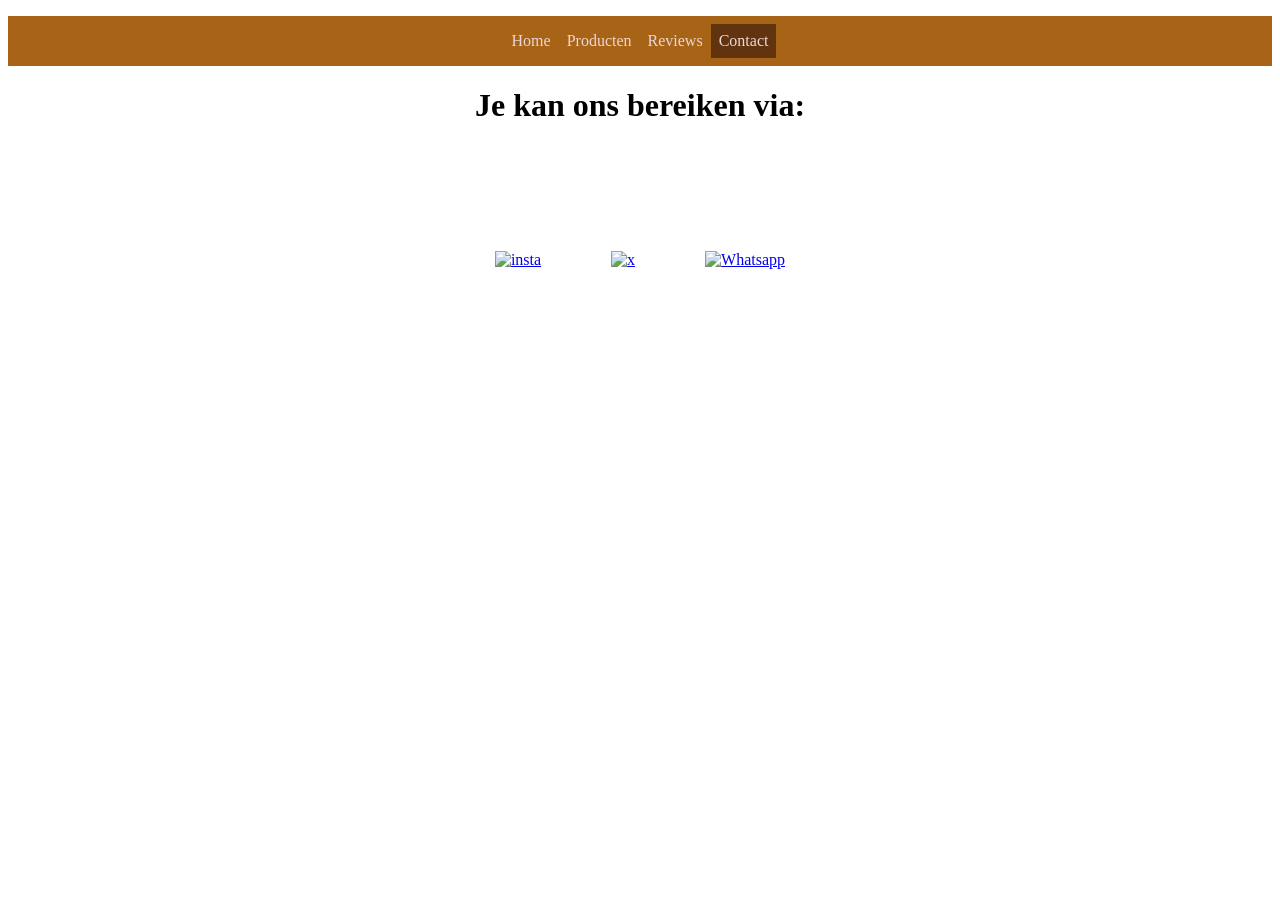
==== contact.html @ 33b85ba8 "Update contact.html" ====
<!DOCTYPE html>
<html>
    <head>
        <style>
                    nav ul {
        list-style-type: none;
        background-color: rgb(167, 100, 23);
        display: flex;
        justify-content: center;
        padding: 8px; 
      }
     
      nav ul li a {
        color: rgb(236, 214, 214);
        text-decoration: none;
        padding: 8px; 
        display: block; 
      }
      nav ul li a:hover {
      	background-color: rgb(146, 81, 19);
      }
     #actief {
      	background-color: rgb(97, 52, 15);
      }
      #box{
        text-align: center;
      }
      .contact{
        display: flex;
        flex-wrap: wrap;
        justify-content: center;
        text-align: center;
        gap: 70px;
        margin-top: 10%;
      }
        </style>
    </head>
    <body>
        
        <nav>
      <ul>
        <li>
      	  <a href="index.html">Home</a>
        </li>
        <li>
      	  <a href="producten.html">Producten</a>
        </li>
        <li>
      	  <a href="review.html">Reviews</a>
        </li>
        <li>
      	  <a  id="actief" href="contact.html">Contact</a>
        </li>
      </ul>
    </nav>
       <h1 id="box">Je kan ons bereiken via:</h1>
       <div class="contact">
       <a href="https://www.instgram.com">
       <img src="insta.jpg" alt="insta">
      </a>
      <a href="https://www.x.com">
        <img src="x.png" alt="x">
      </a>
      <a href="https://www.whatsapp.com">
        <img src="whatsapp.png" alt="Whatsapp">
      </a>
    </div>
    </body>
</html>
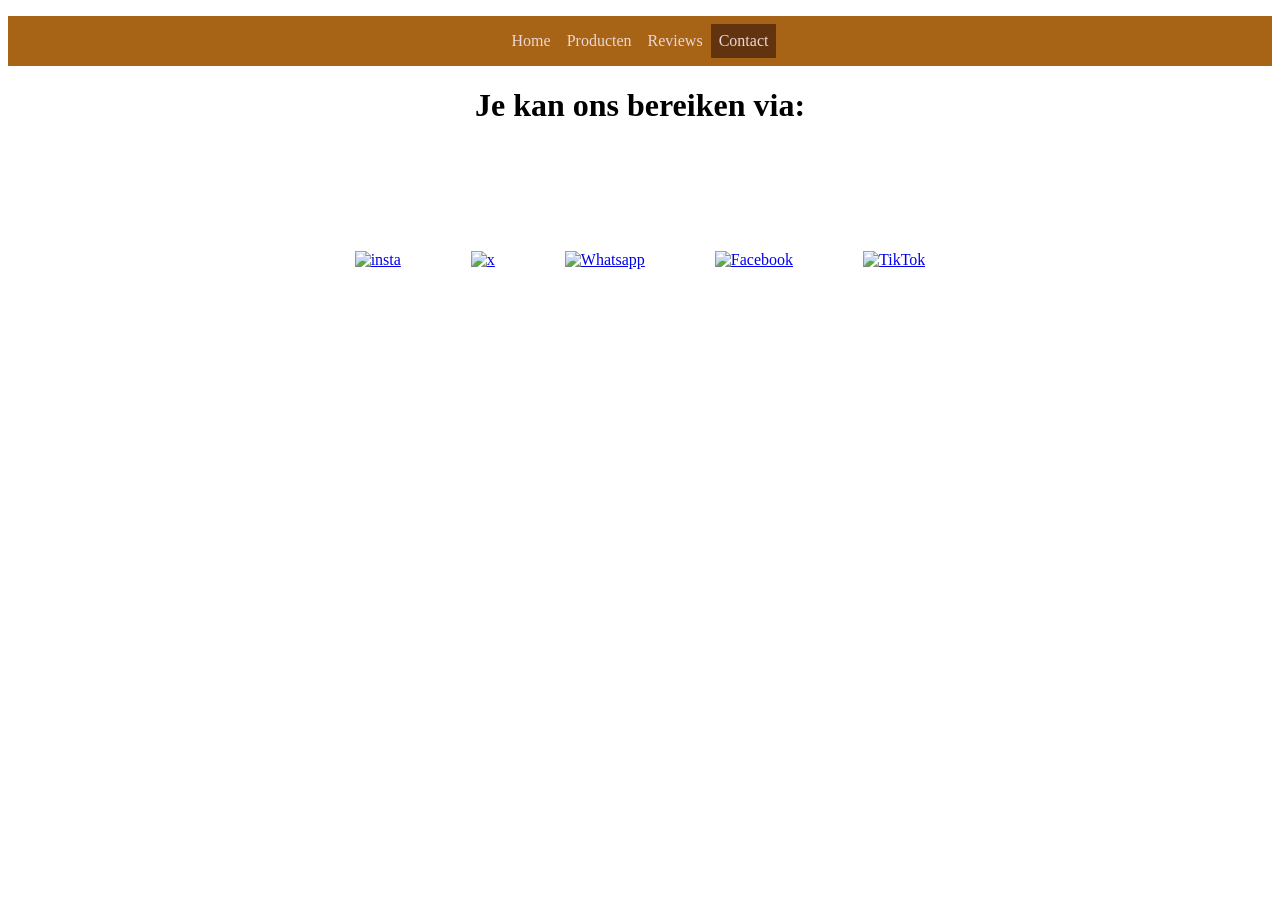
==== commit 0bbafa4f: "Extra contacten toegevoegd" ====
--- a/contact.html
+++ b/contact.html
@@ -64,6 +64,12 @@
       <a href="https://www.whatsapp.com">
         <img src="whatsapp.png" alt="Whatsapp">
       </a>
+    <a href="https://www.facebook.com">
+        <img src="https://nl.wikipedia.org/wiki/Facebook" alt="Facebook">
+      </a>
+      <a href="https://www.tiktok.com/">
+        <img src="https://www.magnific.com/free-photos-vectors/tiktok-logo-png" alt="TikTok">
+      </a>
     </div>
     </body>
 </html>
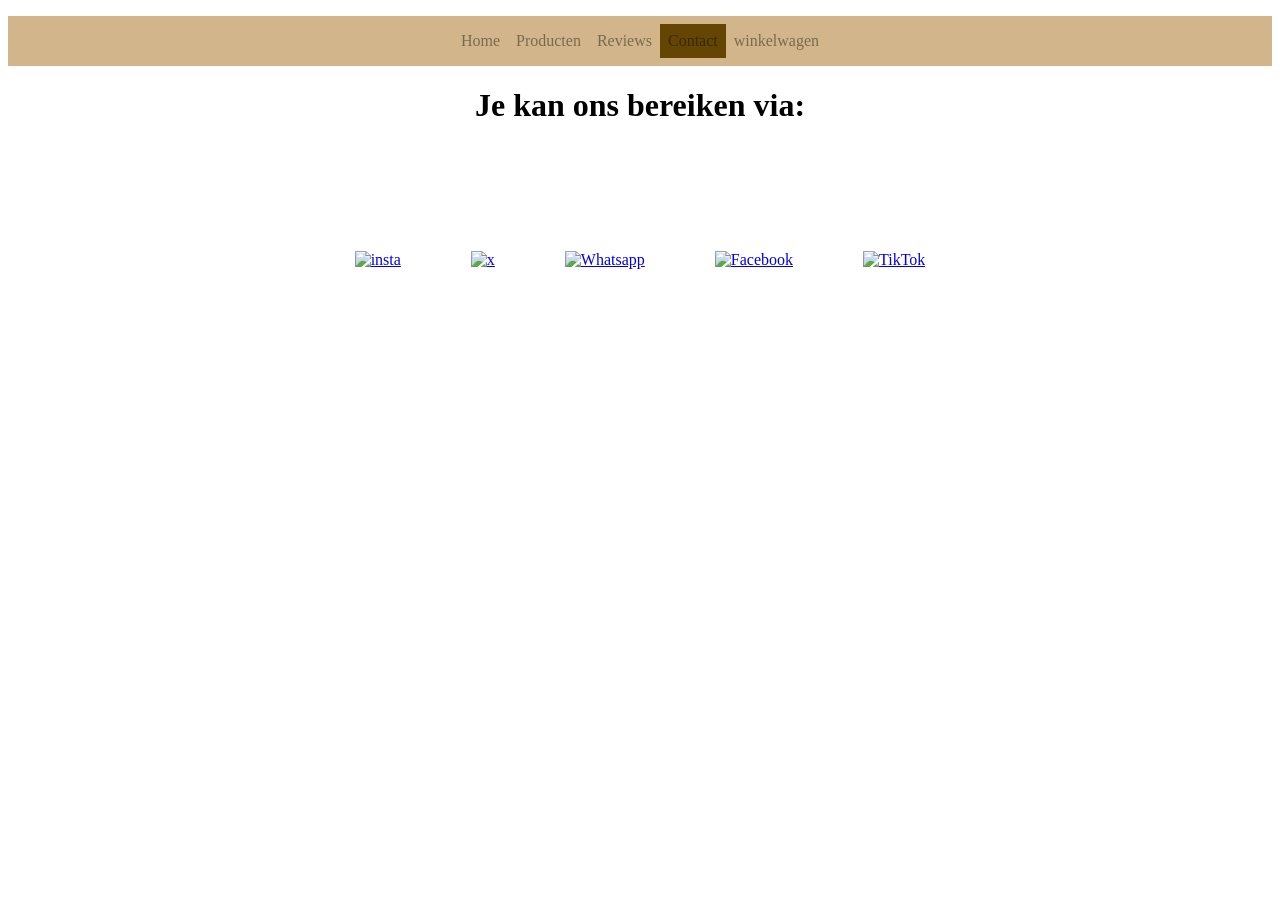
==== commit 31410297: "reviews en winkelwagen" ====
--- a/contact.html
+++ b/contact.html
@@ -1,38 +1,9 @@
 <!DOCTYPE html>
 <html>
     <head>
+      <link rel="stylesheet" href="chocola.css">
         <style>
-                    nav ul {
-        list-style-type: none;
-        background-color: rgb(167, 100, 23);
-        display: flex;
-        justify-content: center;
-        padding: 8px; 
-      }
-     
-      nav ul li a {
-        color: rgb(236, 214, 214);
-        text-decoration: none;
-        padding: 8px; 
-        display: block; 
-      }
-      nav ul li a:hover {
-      	background-color: rgb(146, 81, 19);
-      }
-     #actief {
-      	background-color: rgb(97, 52, 15);
-      }
-      #box{
-        text-align: center;
-      }
-      .contact{
-        display: flex;
-        flex-wrap: wrap;
-        justify-content: center;
-        text-align: center;
-        gap: 70px;
-        margin-top: 10%;
-      }
+        
         </style>
     </head>
     <body>
@@ -46,10 +17,13 @@
       	  <a href="producten.html">Producten</a>
         </li>
         <li>
-      	  <a href="review.html">Reviews</a>
+      	  <a href="reviews.html">Reviews</a>
         </li>
         <li>
       	  <a  id="actief" href="contact.html">Contact</a>
+        </li>
+        <li>
+          <a href="winkelwagen.html">winkelwagen</a>
         </li>
       </ul>
     </nav>
--- a/chocola.css
+++ b/chocola.css
@@ -0,0 +1,140 @@
+   #chocola{
+                display: flex;
+                justify-content:center ;
+                flex-direction: row;
+                gap: 40px;
+                flex-wrap: wrap;
+            }
+            img{
+                width: 100%;
+                height: 70%;
+            }
+            .tekst{
+                text-align: center;
+                color: rgb(75, 37, 1);
+            }
+                  nav ul {
+        list-style-type: none;
+        background-color: rgb(167, 100, 23);
+        display: flex;
+        justify-content: center;
+        padding: 8px; 
+      }
+     
+      nav ul li a {
+        color: rgb(236, 214, 214);
+        text-decoration: none;
+        padding: 8px; 
+        display: block; 
+      }
+      nav ul li a:hover {
+      	background-color: rgb(146, 81, 19);
+      }
+     #actief {
+      	background-color: rgb(97, 52, 15);
+      }
+      #alles{
+        background-color: rgb(207, 174, 111);
+      }
+
+         #chocola {
+                width: 100%;
+            }
+                nav ul {
+        list-style-type: none;
+        background-color: rgb(167, 100, 23);
+        display: flex;
+        justify-content: center;
+        padding: 8px; 
+      }
+     
+      nav ul li a {
+        color: rgb(236, 214, 214);
+        text-decoration: none;
+        padding: 8px; 
+        display: block; 
+      }
+      nav ul li a:hover {
+      	background-color: rgb(146, 81, 19);
+      }
+     #actief {
+      	background-color: rgb(97, 52, 15);
+      }
+      #footer{
+        text-align: center;
+        justify-content: center;
+      }
+      #hallo{
+        display: flex;
+        justify-content: space-around ;
+        flex-wrap: wrap;
+        gap: 5px;
+        width: 100%;
+      }
+      .chocola1 {
+        width: 30%;
+      }
+      .chocola1 img {
+        width: 100%;
+      }
+      .tekst1{
+        display: block;
+        justify-content: center;
+        color: rgb(146, 108, 58);
+      }
+                  nav ul {
+        list-style-type: none;
+        background-color: rgb(167, 100, 23);
+        display: flex;
+        justify-content: center;
+        padding: 8px; 
+      }
+     
+      nav ul li a {
+        color: rgb(236, 214, 214);
+        text-decoration: none;
+        padding: 8px; 
+        display: block; 
+      }
+      nav ul li a:hover {
+      	background-color: rgb(146, 81, 19);
+      }
+     #actief {
+      	background-color: rgb(97, 52, 15);
+      }
+      #box{
+        text-align: center;
+      }
+      .contact{
+        display: flex;
+        flex-wrap: wrap;
+        justify-content: center;
+        text-align: center;
+        gap: 70px;
+        margin-top: 10%;
+      }
+                  nav ul {
+        list-style-type: none;
+        background-color: rgba(160, 100, 10, 0.473);
+        display: flex;
+        justify-content: center;
+        padding: 8px; 
+      }
+     
+      nav ul li a {
+        color: rgba(0, 0, 0, 0.418);
+        text-decoration: none;
+        padding: 8px; 
+        display: block; 
+      }
+      nav ul li a:hover {
+      	background-color: rgb(158, 107, 11);
+      }
+     #actief {
+      	background-color: rgb(100, 69, 3);
+      }
+      #review{
+        display: block;
+        flex-wrap: wrap;
+      }
+      
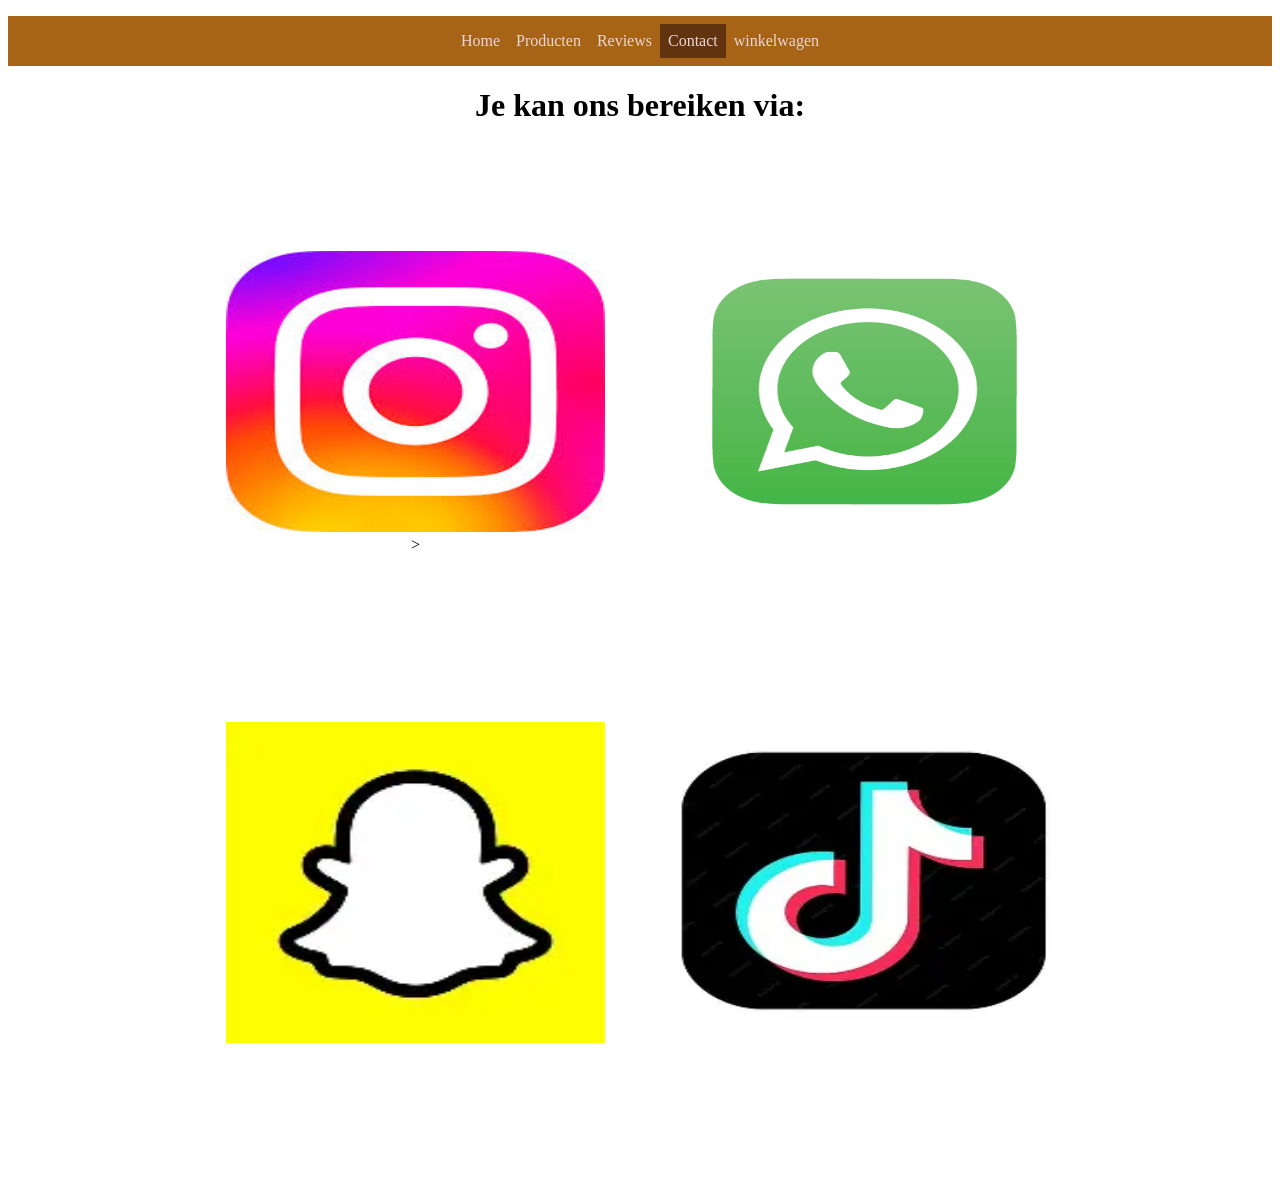
==== commit 962cb6d0: "netter gemaakt" ====
--- a/contact.html
+++ b/contact.html
@@ -27,23 +27,29 @@
         </li>
       </ul>
     </nav>
+    
        <h1 id="box">Je kan ons bereiken via:</h1>
        <div class="contact">
-       <a href="https://www.instgram.com">
+        <div class="chocola2"> 
+        <a href="https://www.instgram.com/timurerolbjk1903">
        <img src="insta.jpg" alt="insta">
-      </a>
-      <a href="https://www.x.com">
-        <img src="x.png" alt="x">
-      </a>
-      <a href="https://www.whatsapp.com">
+      </a>>
+    </div>
+    <div class="chocola2">
+        <a href="https://wa.me/0642629970">
         <img src="whatsapp.png" alt="Whatsapp">
       </a>
-    <a href="https://www.facebook.com">
-        <img src="https://nl.wikipedia.org/wiki/Facebook" alt="Facebook">
+      </div>
+    <div class="chocola2">
+         <a href="https://www.snapchat.com/ad/timur-073">
+        <img src="snap.webp" alt="Facebook">
       </a>
-      <a href="https://www.tiktok.com/">
-        <img src="https://www.magnific.com/free-photos-vectors/tiktok-logo-png" alt="TikTok">
+    </div>
+    <div class="chocola2">
+        <a href="https://www.tiktok.com/besiktasbjk62">
+        <img src="tiktok.webp" alt="TikTok">
       </a>
+    </div>
     </div>
     </body>
 </html>
--- a/chocola.css
+++ b/chocola.css
@@ -22,7 +22,7 @@
       }
      
       nav ul li a {
-        color: rgb(236, 214, 214);
+        color: rgb(236, 208, 159);
         text-decoration: none;
         padding: 8px; 
         display: block; 
@@ -33,33 +33,10 @@
      #actief {
       	background-color: rgb(97, 52, 15);
       }
-      #alles{
-        background-color: rgb(207, 174, 111);
+      .alles{
+        background-color: rgb(227, 209, 174);
       }
 
-         #chocola {
-                width: 100%;
-            }
-                nav ul {
-        list-style-type: none;
-        background-color: rgb(167, 100, 23);
-        display: flex;
-        justify-content: center;
-        padding: 8px; 
-      }
-     
-      nav ul li a {
-        color: rgb(236, 214, 214);
-        text-decoration: none;
-        padding: 8px; 
-        display: block; 
-      }
-      nav ul li a:hover {
-      	background-color: rgb(146, 81, 19);
-      }
-     #actief {
-      	background-color: rgb(97, 52, 15);
-      }
       #footer{
         text-align: center;
         justify-content: center;
@@ -77,8 +54,15 @@
       .chocola1 img {
         width: 100%;
       }
+      .chocola2 {
+        width: 30%;
+      }
+      .chocola2 img{
+        width: 100%;
+      }
       .tekst1{
-        display: block;
+        display: flex;
+        flex-wrap: nowrap;
         justify-content: center;
         color: rgb(146, 108, 58);
       }
@@ -112,29 +96,4 @@
         text-align: center;
         gap: 70px;
         margin-top: 10%;
-      }
-                  nav ul {
-        list-style-type: none;
-        background-color: rgba(160, 100, 10, 0.473);
-        display: flex;
-        justify-content: center;
-        padding: 8px; 
-      }
-     
-      nav ul li a {
-        color: rgba(0, 0, 0, 0.418);
-        text-decoration: none;
-        padding: 8px; 
-        display: block; 
-      }
-      nav ul li a:hover {
-      	background-color: rgb(158, 107, 11);
-      }
-     #actief {
-      	background-color: rgb(100, 69, 3);
-      }
-      #review{
-        display: block;
-        flex-wrap: wrap;
-      }
-      +      }
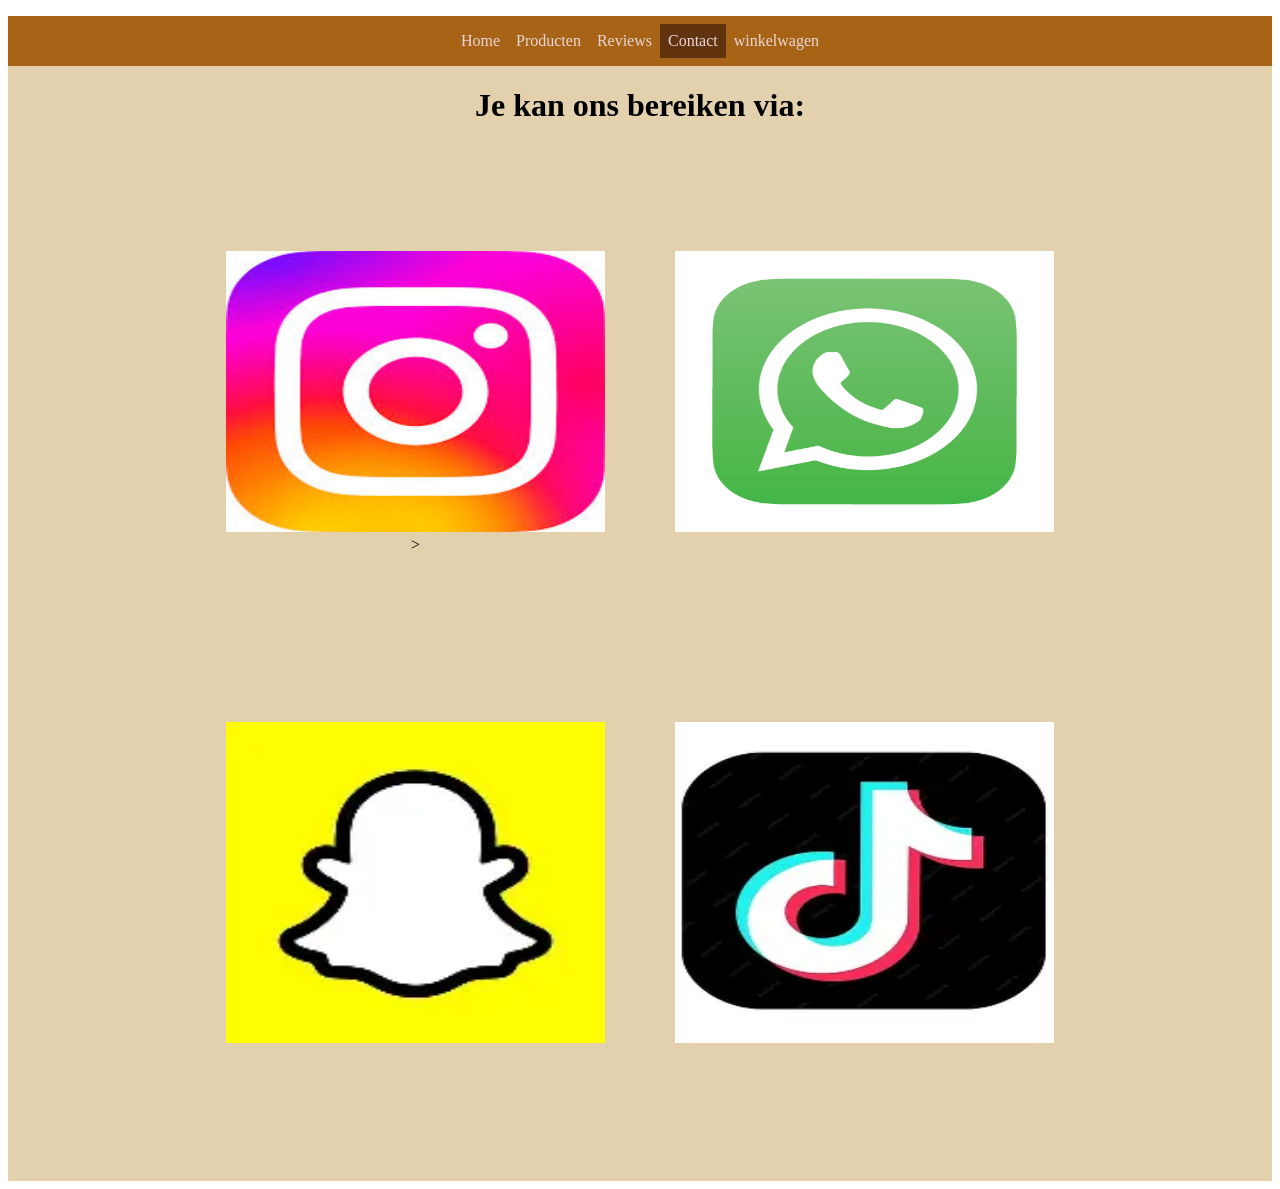
==== commit a5839aea: "niet veel meer dan de vorige" ====
--- a/contact.html
+++ b/contact.html
@@ -6,7 +6,7 @@
         
         </style>
     </head>
-    <body>
+    <body> <div class="alles">
         
         <nav>
       <ul>
@@ -51,5 +51,6 @@
       </a>
     </div>
     </div>
+    </div>
     </body>
 </html>
--- a/chocola.css
+++ b/chocola.css
@@ -9,10 +9,7 @@
                 width: 100%;
                 height: 70%;
             }
-            .tekst{
-                text-align: center;
-                color: rgb(75, 37, 1);
-            }
+            
                   nav ul {
         list-style-type: none;
         background-color: rgb(167, 100, 23);
@@ -48,17 +45,22 @@
         gap: 5px;
         width: 100%;
       }
-      .chocola1 {
-        width: 30%;
-      }
+      
       .chocola1 img {
         width: 100%;
+      }
+      .chocola1{
+       width: 30%;
+       display: inline-block;
+       vertical-align: top;
+       margin: 1%;
+       text-align: center;
       }
       .chocola2 {
         width: 30%;
       }
       .chocola2 img{
-        width: 100%;
+        width: 100;
       }
       .tekst1{
         display: flex;
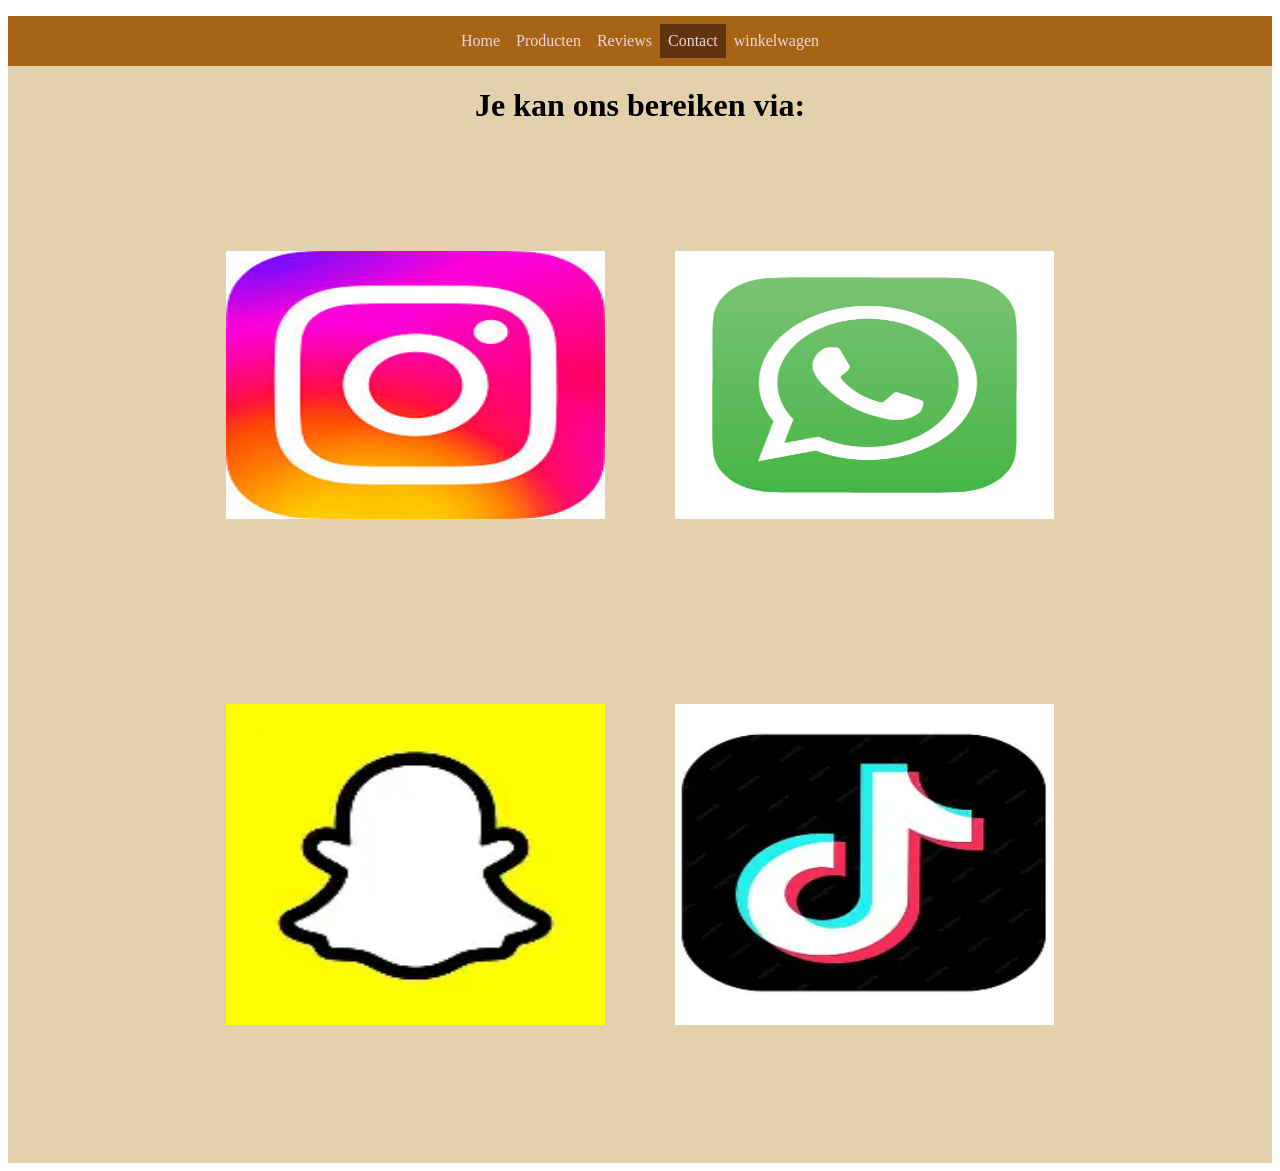
==== commit ed8e6e5c: "niks" ====
--- a/contact.html
+++ b/contact.html
@@ -30,22 +30,22 @@
     
        <h1 id="box">Je kan ons bereiken via:</h1>
        <div class="contact">
-        <div class="chocola2"> 
+        <div class="chocola3"> 
         <a href="https://www.instgram.com/timurerolbjk1903">
        <img src="insta.jpg" alt="insta">
-      </a>>
+      </a>
     </div>
-    <div class="chocola2">
+    <div class="chocola3">
         <a href="https://wa.me/0642629970">
         <img src="whatsapp.png" alt="Whatsapp">
       </a>
       </div>
-    <div class="chocola2">
+    <div class="chocola3">
          <a href="https://www.snapchat.com/ad/timur-073">
         <img src="snap.webp" alt="Facebook">
       </a>
     </div>
-    <div class="chocola2">
+    <div class="chocola3">
         <a href="https://www.tiktok.com/besiktasbjk62">
         <img src="tiktok.webp" alt="TikTok">
       </a>
--- a/chocola.css
+++ b/chocola.css
@@ -57,11 +57,19 @@
        text-align: center;
       }
       .chocola2 {
-        width: 30%;
+        width: 100%;
+        display: flex;
+        justify-content: center;
+      }
+      .tekst3{
+        display: flex;
+        justify-content: center;
+        
       }
       .chocola2 img{
-        width: 100;
+        width: 100%;
       }
+
       .tekst1{
         display: flex;
         flex-wrap: nowrap;
@@ -74,6 +82,11 @@
         display: flex;
         justify-content: center;
         padding: 8px; 
+      }
+      .chocola3{
+        width: 30%;
+        display: block;
+
       }
      
       nav ul li a {
@@ -98,4 +111,8 @@
         text-align: center;
         gap: 70px;
         margin-top: 10%;
-      }+      }
+      .algemeen{
+        src: https://code.jquery.com/jquery-3.6.0.min.js;
+
+      }
